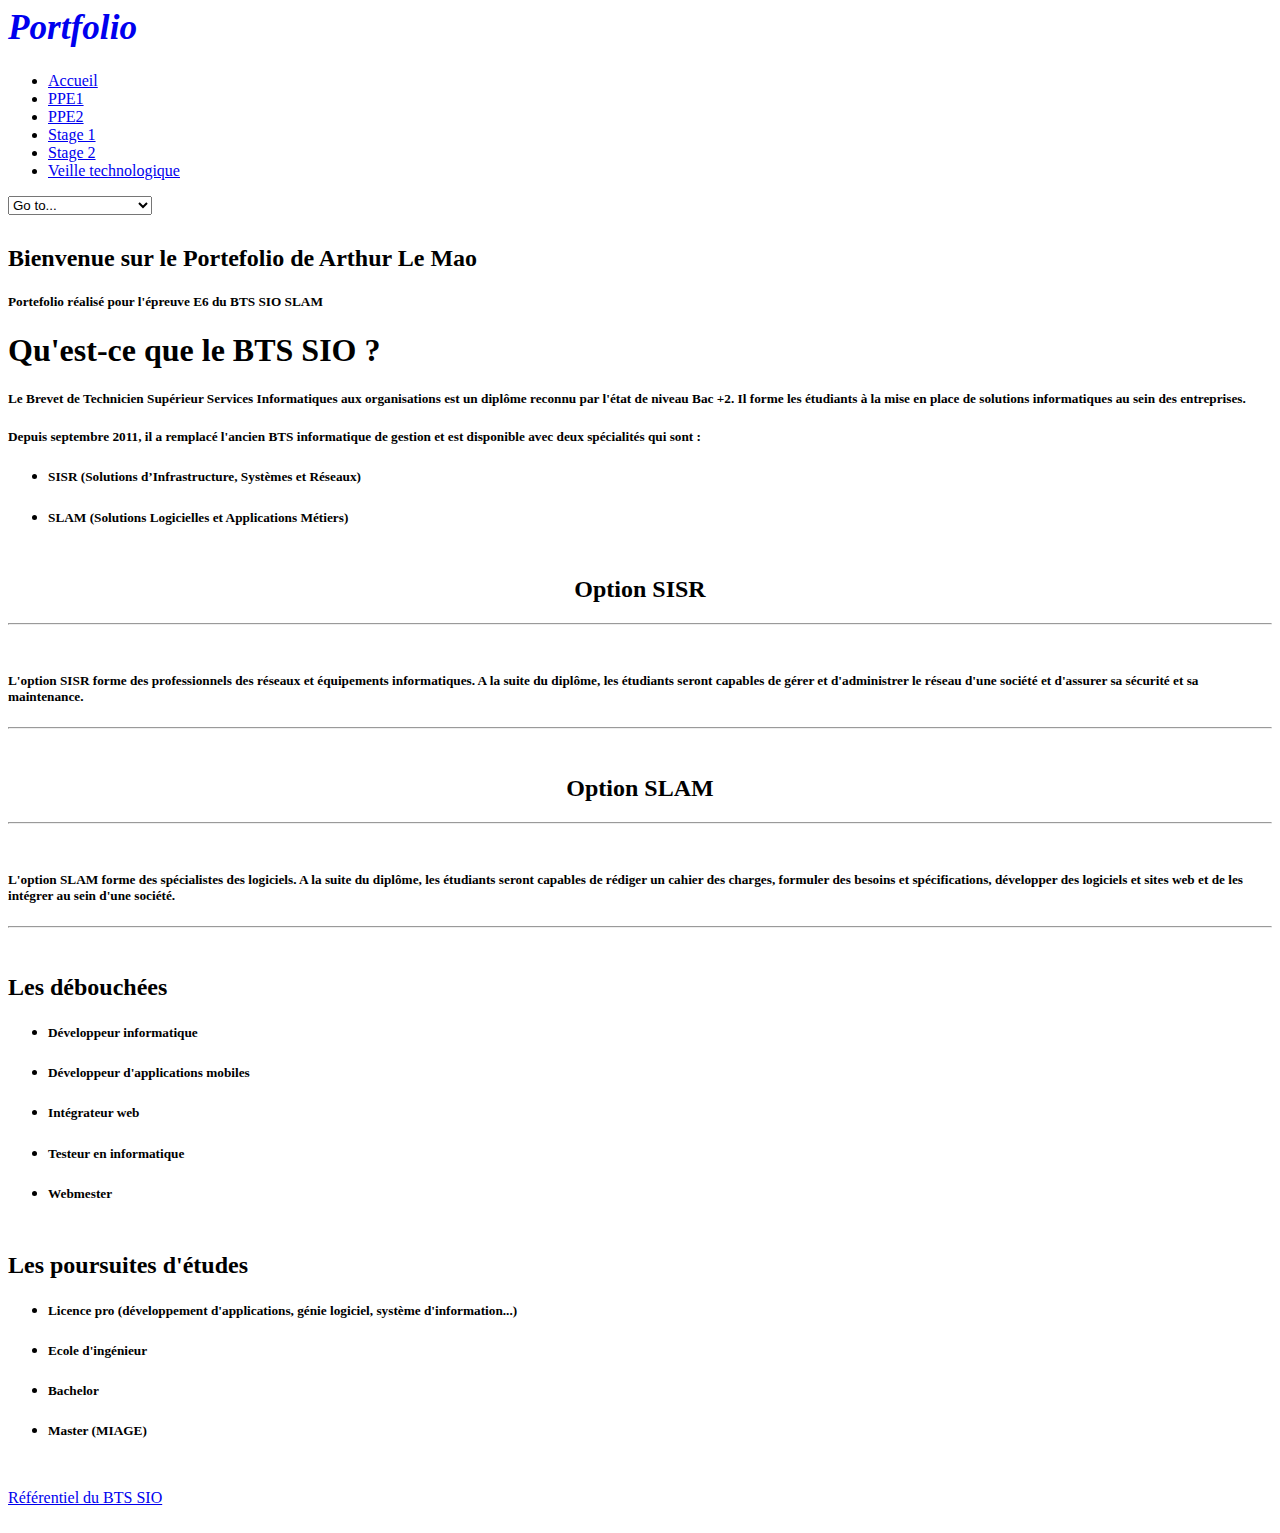
==== index.html @ 7d9f1acf "Update index.html" ====
<html lang="fr"><head>
  <meta charset="utf-8">
  <title>Portfolio Arthur Le Mao - BTS SIO SLAM - 2019/2020</title>
  <meta name="viewport" content="width=device-width, initial-scale=1.0">
  <meta name="description" content="">
  <meta name="author" content="">
  <!-- styles -->
  <link href="bootstrap.css" rel="stylesheet">
  <link href="bootstrap_resp.css" rel="stylesheet">
  <link href="prettyPhoto.css" rel="stylesheet">
  <link href="prettify.css" rel="stylesheet">
  <link href="flexslider.css" rel="stylesheet">
  <link href="style.css" rel="stylesheet">
  <link href="default.css" rel="stylesheet">
  <link href="https://fonts.googleapis.com/css?family=Droid+Serif:400,600,400italic|Open+Sans:400,600,700" rel="stylesheet">

  <!-- fav and touch icons -->
  <link rel="shortcut icon" href="assets/ico/favicon.ico">
  <link rel="apple-touch-icon-precomposed" sizes="144x144" href="assets/ico/apple-touch-icon-144-precomposed.png">
  <link rel="apple-touch-icon-precomposed" sizes="114x114" href="assets/ico/apple-touch-icon-114-precomposed.png">
  <link rel="apple-touch-icon-precomposed" sizes="72x72" href="assets/ico/apple-touch-icon-72-precomposed.png">
  <link rel="apple-touch-icon-precomposed" href="assets/ico/apple-touch-icon-57-precomposed.png">

  <!-- =======================================================
    Theme Name: Lumia
    Theme URL: https://bootstrapmade.com/lumia-bootstrap-business-template/
    Author: BootstrapMade.com
    Author URL: https://bootstrapmade.com
  ======================================================= -->
</head>


<body>
  <div id="wrapper">
    <header>
      <!-- Navbar
    ================================================== -->
      <div class="navbar navbar-static-top">
        <div class="navbar-inner">
          <div class="container">
            <!-- logo -->
            <div class="logo">
            <a style="text-decoration : none;" href="?page=Home"><h1 style="font-style : italic ; font-weight : 900 ; font-size: 220% ;">Portfolio</h1></a>
              <!--<a href="index.html"><img src="assets/img/logo.png" alt="" /></a>-->
            </div>
            <!-- end logo -->

            <!-- top menu -->
            <div class="navigation">
              <nav>
                <ul class="nav topnav">
                  <li class="active">                    <a href="index.html"><i class="icon-home"></i>Accueil </a>
                  </li>
                  <li>                    <a href="PPE1.html"><i class="icon-book"></i>PPE1</a>
                  </li>
                  <li>                    <a href="PPE2.index"><i class="icon-leaf"></i>PPE2</a>
                  </li>
                  <li>                    <a href="Stage1.index"><i class="icon-briefcase"></i>Stage 1</a>
                  </li>
                  <li>                    <a href="Stage2.index"><i class="icon-cog"></i>Stage 2</a>
                  </li>
                  <li>                    <a href="VeilleTechnologique.index"><i class="icon-envelope-alt"></i>Veille technologique</a>
                  </li>
                </ul>
              <select><option selected="selected" value="">Go to...</option><option value="?page=Home "> Accueil </option><option value="?page=Dossier E6"> Dossier E6</option><option value="?page=Projets"> Projets</option><option value="?page=Veille Technologique"> Veille Technologique</option><option value="?page=Curriculum Vitae"> Curriculum Vitae</option><option value="?page=Contact"> Contact</option></select></nav>
            </div>
            <!-- end menu -->

          </div>
        </div>
      </div>
    </header>
    <section id="intro">    
    <div style="margin-bottom : 30px;"></div>
    <section id="maincontent">
        <div class="container">   
            <div class="row">
                <div class="span12">
                    <h2>Bienvenue sur le Portefolio de Arthur Le Mao</h2>
                    <h5></i> Portefolio réalisé pour l'épreuve E6 du BTS SIO SLAM</h5>
                </div>
            </div>
            <div style="margin-bottom : 50px;">
                <h1><a style="text-decoration : none;">Qu'est-ce que le BTS SIO ?</a></h1>
                <h5>Le Brevet de Technicien Supérieur Services Informatiques aux organisations est un diplôme reconnu par l'état de niveau Bac +2. Il forme les étudiants à la mise en place de solutions informatiques au sein des entreprises.</h5>
                <h5>Depuis septembre 2011, il a remplacé l'ancien BTS informatique de gestion et est disponible avec deux spécialités qui sont :</h5>
                <ul>
                    <li><h5>SISR (Solutions d’Infrastructure, Systèmes et Réseaux)</h5></li>
                    <li><h5>SLAM (Solutions Logicielles et Applications Métiers)</h5></li>
                </ul>
            </div>



            <article class="blog-post">
                <div class="row">
                    <div class="span6">
                        <div class="priceBox">
                            <h2 class="light" style="text-align : center;"><a style="text-decoration : none;">Option SISR</a></h2>
                            <hr>
                            <br>
                            <span><h5>L'option SISR forme des professionnels des réseaux et équipements informatiques. A la suite du diplôme, les étudiants seront capables de gérer et d'administrer le réseau d'une
                                société et d'assurer sa sécurité et sa maintenance.</h5></span>
                            <hr>
                            <br>
                        </div>
                    </div>
                    <div class="span6">
                        <div class="priceBox">
                            <h2 class="light" style="text-align : center;"><a style="text-decoration : none;">Option SLAM</a></h2>
                            <hr>
                            <br>
                            <span><h5>L'option SLAM forme des spécialistes des logiciels. A la suite du diplôme, les étudiants seront capables de rédiger un cahier des charges, formuler des besoins et spécifications,
                                développer des logiciels et sites web et de les intégrer au sein d'une société.</h5></span>
                            <hr>
                            <br>
                        </div>
                    </div>
                </div>
            </article>




            
            <div style="margin-bottom : 50px;">
                <h2><a style="text-decoration : none;">Les débouchées</a></h2>
                <ul>
                    <li><h5>Développeur informatique</h5></li>
                    <li><h5>Développeur d'applications mobiles</h5></li>
                    <li><h5>Intégrateur web</h5></li>
                    <li><h5>Testeur en informatique</h5></li>
                    <li><h5>Webmester</h5></li>
                </ul>
            </div>
            <div style="margin-bottom : 50px;">
                <h2><a style="text-decoration : none;">Les poursuites d'études</a></h2>
                <ul>
                    <li><h5>Licence pro (développement d'applications, génie logiciel, système d'information...)</h5></li>
                    <li><h5>Ecole d'ingénieur</h5></li>
                    <li><h5>Bachelor</h5></li>
                    <li><h5>Master (MIAGE)</h5></li>
                </ul>
            </div>
            <div style="margin-bottom : 2%;">
                <a href="files/Référenciel_BTS_SIO.pdf" target="_blank" class="btn btn-inverse e_tada"><i class="icon-file-alt"></i> Référentiel du BTS SIO</a>
            </div>

        </div>
    </section>
    </section></div>

 

</body></html>
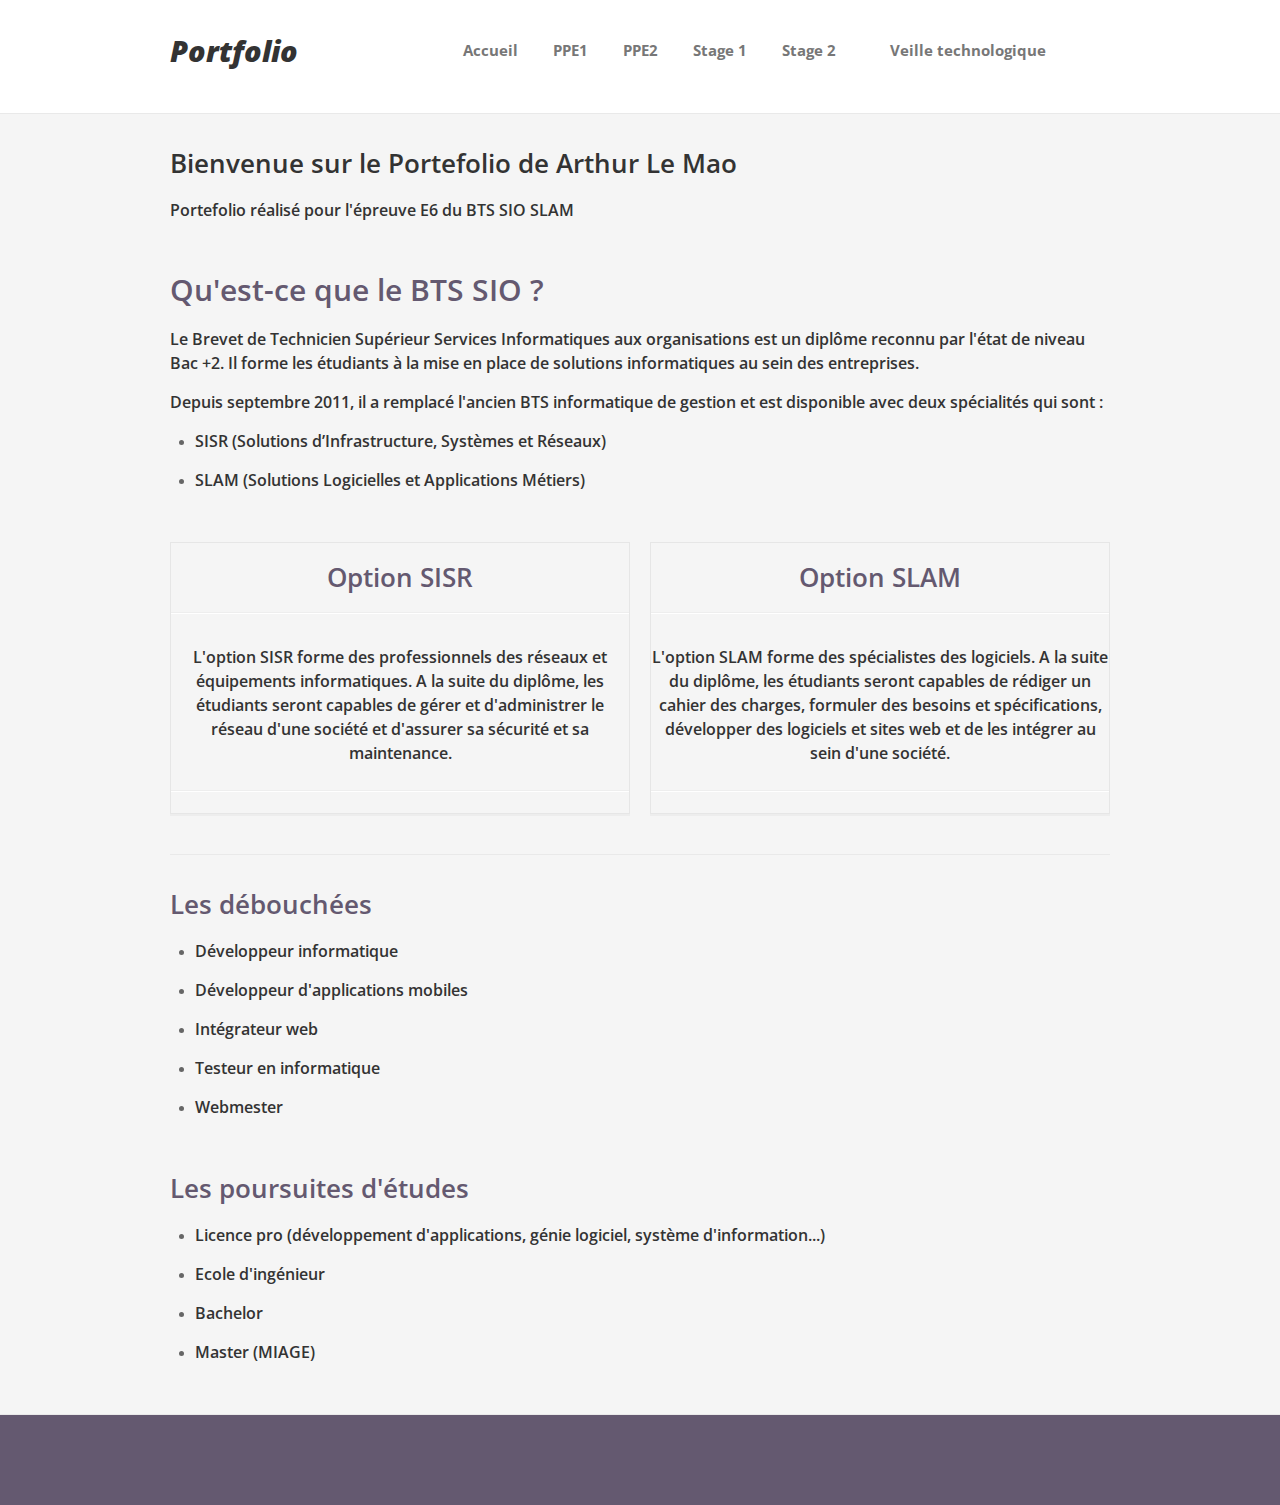
==== commit 92fb8063: "Add files via upload" ====
--- a/index.html
+++ b/index.html
@@ -49,17 +49,17 @@
             <div class="navigation">
               <nav>
                 <ul class="nav topnav">
-                  <li class="active">                    <a href="index.html"><i class="icon-home"></i>Accueil </a>
+                  <li class="active">                    <a href="index.html"></i>Accueil </a>
                   </li>
-                  <li>                    <a href="PPE1.html"><i class="icon-book"></i>PPE1</a>
+                  <li>                    <a href="PPE1.html"></i>PPE1</a>
                   </li>
-                  <li>                    <a href="PPE2.index"><i class="icon-leaf"></i>PPE2</a>
+                  <li>                    <a href="PPE2.html"></i>PPE2</a>
                   </li>
-                  <li>                    <a href="Stage1.index"><i class="icon-briefcase"></i>Stage 1</a>
+                  <li>                    <a href="Stage_1.html"></i>Stage 1</a>
                   </li>
-                  <li>                    <a href="Stage2.index"><i class="icon-cog"></i>Stage 2</a>
+                  <li>                    <a href="Stage_2.html"></i>Stage 2</a>
                   </li>
-                  <li>                    <a href="VeilleTechnologique.index"><i class="icon-envelope-alt"></i>Veille technologique</a>
+                  <li>                    <a href="Veille_Technologique.html"><i class="icon-envelope-alt"></i>Veille technologique</a>
                   </li>
                 </ul>
               <select><option selected="selected" value="">Go to...</option><option value="?page=Home "> Accueil </option><option value="?page=Dossier E6"> Dossier E6</option><option value="?page=Projets"> Projets</option><option value="?page=Veille Technologique"> Veille Technologique</option><option value="?page=Curriculum Vitae"> Curriculum Vitae</option><option value="?page=Contact"> Contact</option></select></nav>
@@ -142,14 +142,36 @@
                     <li><h5>Master (MIAGE)</h5></li>
                 </ul>
             </div>
-            <div style="margin-bottom : 2%;">
-                <a href="files/Référenciel_BTS_SIO.pdf" target="_blank" class="btn btn-inverse e_tada"><i class="icon-file-alt"></i> Référentiel du BTS SIO</a>
-            </div>
 
         </div>
     </section>
     </section></div>
 
- 
+<!-- Footer
+ ================================================== -->
+ <footer class="footer">
+   
+  </footer>
 
-</body></html>
+</div>
+
+
+<!-- end wrapper -->
+<a href="#" class="scrollup" style="display: none;"><i class="icon-chevron-up icon-square icon-48 active"></i></a>
+
+<script src="assets/js/jquery.js"></script>
+<script src="assets/js/raphael-min.js"></script>
+<script src="assets/js/jquery.easing.1.3.js"></script>
+<script src="assets/js/bootstrap.js"></script>
+<script src="assets/js/google-code-prettify/prettify.js"></script>
+<script src="assets/js/jquery.elastislide.js"></script>
+<script src="assets/js/jquery.prettyPhoto.js"></script>
+<script src="assets/js/jquery.flexslider.js"></script>
+<script src="assets/js/jquery-hover-effect.js"></script>
+<script src="assets/js/animate.js"></script>
+
+<!-- Template Custom JavaScript File -->
+<script src="assets/js/custom.js"></script>
+
+
+</body></html>--- a/style.css
+++ b/style.css
@@ -0,0 +1,2497 @@
+/*
+  Theme Name: Lumia
+  Theme URL: https://bootstrapmade.com/lumia-bootstrap-business-template/
+  Author: BootstrapMade.com
+  Author URL: https://bootstrapmade.com
+*/
+
+@import url('font-awesome.css');
+/* ==== overwrite bootstrap standard ==== */
+@import url('overwrite.css');
+@import url('animate.css');
+
+/* ====================================== */
+
+.clear { clear:both; }
+.video-container,.map-container,.embed-container { position:relative; margin:0 0 15px 0;	padding-bottom:51%; padding-top:30px; height:0; overflow:hidden; border:none; }
+.video-container iframe,
+.map-container iframe,
+.map-container object,
+.map-container embed,
+.embed-container iframe,
+.embed-container object,
+.embed-container embed,
+.video-container object,
+.video-container embed 					{ position:absolute; top:0; left:0; width:100%; height:100%; }
+iframe {
+	border:none;
+}
+.row {
+	margin-bottom:30px;
+}
+
+.left {
+	float:left;
+}
+img.left {
+	float:left;
+	margin:0 10px 10px 0;
+}
+
+a i:hover {
+	text-decoration:none;
+}
+
+/* Wrapper for boxed template
+#wrapper {
+	width:1000px;
+	margin:0 auto;
+	padding:0;
+	background:#fff;
+	box-shadow: 0 1px 4px rgba(0,0,0,.2);
+	-webkit-box-shadow: 0 1px 4px rgba(0,0,0,.2);
+	-moz-box-shadow: 0 1px 4px rgba(0,0,0,.2);
+	-o-box-shadow: 0 1px 4px rgba(0,0,0,.2);
+}
+*/
+
+/* custom template style */
+.well {
+	overflow:hidden;
+}
+
+
+.well.well-primary {
+	background: #009cea;
+	color:#fff;
+}
+.well.well-success {
+	background: #7cbb00;
+	color:#fff;
+}
+.well.well-warning {
+	background: #bcab37;
+	color:#fff;
+}
+.well.well-danger {
+	background: #ec4f13;
+	color:#fff;
+}
+
+
+
+
+/* home */
+.masthead h2 {
+  font-size: 40px;
+  line-height: 1;
+  letter-spacing: -2px;
+}
+
+.features i.left {
+	margin-right:10px;
+}
+
+
+.features h4 {
+	margin-top:2px;
+}
+
+
+/* ===== header ===== */
+
+/* logo */
+header .navbar .logo {
+	float:left;
+  padding: 0;
+  margin-left:0;
+}
+
+/* navigation */
+header .navbar {
+	padding:30px 0 25px;
+}
+
+.navbar .nav {
+	margin:0;
+}
+
+.navbar ul li {
+	margin-right:5px;
+}
+
+.navbar ul li li {
+	margin-right:0;
+}
+
+.navbar .nav li a:hover {
+	background:#181818;
+	color:#fff;
+  -webkit-border-radius: 2px;
+     -moz-border-radius: 2px;
+          border-radius: 2px;
+}
+
+.navbar .nav li.active a,.navbar .nav li.active a:hover {
+	
+  -webkit-border-radius: 2px;
+     -moz-border-radius: 2px;
+          border-radius: 2px;
+}
+.navbar .nav li.active ul li a {
+	background:#fff;
+}
+
+.navbar .nav li ul li a {
+	color:#ddd;
+	font-weight:normal;
+}
+
+.navbar .nav li.active ul li a {
+	color:#ddd;
+	font-weight:normal;
+}
+.navbar .nav li.active ul li a:hover,.navbar .nav li ul li a:hover {
+	color:#9F62CF;
+	font-weight:600;
+}
+.navbar ul.topnav {
+	margin-left: 150px;
+}
+
+.navbar .nav > li > a {
+  float: none;
+  font-size:15px;
+
+  color: #777777;
+  text-decoration: none;
+  text-shadow: none;
+  font-weight:700;
+}
+.navbar .nav > li.dropdown > a {
+  padding: 5px 5px 5px 10px;
+}
+
+
+
+header .topnav .dropdown-submenu > .dropdown-menu {
+  top: 0;
+  left: 100%;
+  margin-top: 6px;
+  margin-left: -1px;
+  -webkit-border-radius: 0;
+     -moz-border-radius: 0;
+          border-radius: 0;
+}
+
+header ul.topnav li ul.dropdown-menu  {
+	margin-top:35px;
+}
+
+header ul.topnav li ul.dropdown-menu ul  {
+	margin-top:0;
+}
+
+.dropdown-menu {
+  border: none;
+  *border-right-width: 0;
+  *border-bottom-width: 0;
+  -webkit-border-radius: 0;
+     -moz-border-radius: 0;
+          border-radius: 0;
+  -webkit-box-shadow: none;
+     -moz-box-shadow: none;
+          box-shadow: none;
+  -webkit-background-clip: none;
+     -moz-background-clip: none;
+          background-clip: none;
+}
+
+
+.dropdown-menu .sub-menu {left:100%;position:absolute;top:0;visibility:hidden;margin-top:-1px;}
+.dropdown-menu li:hover .sub-menu {visibility:visible;}
+
+
+header .navbar .navigation ul li .dropdown-menu,header .navbar .navigation ul li .dropdown-menu li  a{
+  border: none;
+  background:#222;
+}
+
+.navbar .nav li ul.dropdown-menu li a:hover, .navbar .nav li.active ul.dropdown-menu li a:hover  {
+	background: rgba(0,0,0,0.25);
+
+}
+
+header .navbar .navigation ul li .dropdown-menu li  a:hover {
+  -webkit-border-radius: 0;
+     -moz-border-radius: 0;
+          border-radius: 0;
+}
+
+.dropdown-menu li:hover .sub-menu {visibility:visible;}
+.dropdown-menu .sub-menu {left:100%;position:absolute;visibility:hidden;margin-top:-1px;}
+.dropdown-menu li:hover .sub-menu {visibility:visible;}
+
+ul.topnav  .dropdown-menu .sub-menu {
+	margin-left:1px;
+}
+
+ul.topnav .dropdown-menu {
+  padding: 0 0;
+  margin: 0 0 0;
+}
+
+ul.topnav .dropdown-menu li {
+	padding:0;
+	border-bottom:1px dotted #3a3a3a;
+}
+
+ul.topnav .dropdown-menu li > a {
+	color:#ddd;
+  padding: 10px 20px;
+  line-height: 1.6em;
+}
+
+.dropdown-menu .dropdown i {
+	position:absolute;
+	right:0;
+	margin-top:3px;
+	padding-left:20px;
+}
+
+
+nav select {
+	display:none;
+}
+
+/* -------------------------------------------------- */
+/* Sliders
+/* -------------------------------------------------- */
+
+/* iview slider */
+.iview-slider {
+	display: block;
+	margin: 0px auto;
+}
+
+#iview {
+	display: block;
+	width: 100%;
+	min-width: 300px;
+	position: relative;
+	overflow: hidden;
+}
+
+#iview .iviewSlider {
+	display: block;
+	width:1600px;
+	height: 450px;
+	overflow: hidden;
+	border-radius: 0;
+}
+
+
+
+#iview div.iview-directionNav {
+	position: absolute;
+	top: 47%;
+	left: 0px;
+	z-index: 9;
+	width: 100%;
+}
+
+#iview div.iview-directionNav a {
+	display: block;
+	cursor: pointer;
+	position: absolute;
+	width: 27px;
+	height: 27px;
+	background-image: url(../img/iview/bg_direction_nav.png);
+	text-indent: -9999px;
+	-webkit-transition: left 0.3s ease-in-out;
+	-webkit-transition-property: left,right;
+	-moz-transition: left 0.3s ease-in-out;
+	-moz-transition-property: left,right;
+	-o-transition: left 0.3s ease-in-out;
+	-o-transition-property: left,right;
+	-ms-transition: left 0.3s ease-in-out;
+	-ms-transition-property: left,right;
+	transition: left 0.3s ease-in-out;
+	transition-property: left,right;
+}
+
+#iview div.iview-directionNav a.iview-nextNav {
+	right: -27px;
+	background-position: 27px 0px;
+}
+
+#iview div.iview-directionNav a.iview-prevNav {
+	left: -27px;
+	background-position: 0px 0px
+}
+
+#iview.iview-hover div.iview-directionNav a.iview-nextNav {
+	right: 20px;
+}
+
+#iview.iview-hover div.iview-directionNav a.iview-prevNav {
+	left: 20px;
+}
+
+.iview-caption {
+	background: rgba(0,0,0,0.7);
+	color: #fff;
+	font-size:16px;
+	border-radius: 2px;
+	border-color:none;
+	padding: 10px 15px;
+	text-shadow: #000 1px 1px 0px;
+}
+
+
+.iview-caption h2,.iview-caption h3,.iview-caption h4, .iview-caption h5 {
+	color:#fefefe;
+	text-shadow:none;
+	margin-bottom:0;
+}
+
+.iview-caption.image {
+	background:none;
+	border-radius: 0;
+	border:0;
+	padding:0;
+}
+
+.iview-caption.image img{
+	max-width:100%;
+	height:auto;
+}
+
+.iview-caption.video {
+	background:none;
+	border-radius: 0;
+	border:0;
+	padding:0;
+}
+
+
+.iview-caption.video iframe {
+	width:500px;
+	height:325px;
+}
+
+
+.iview-caption.caption-dark {
+	text-shadow: none;
+}
+
+.iview-caption.caption-white {
+	background: #fff;
+	color: #222;
+	text-shadow: none;
+}
+
+.iview-caption.caption-theme {
+	color: #fff;
+	text-shadow: none;
+}
+
+
+#iview-preloader {
+	border: #666 1px solid;
+	width: 150px
+}
+
+#iview-preloader div {
+	background: #666;
+}
+
+#iview-timer {
+	display: none;
+}
+
+
+/* flexslider home */
+#mainslider.flexslider {
+	margin:30px 0 0;
+}
+
+/* ================ */
+
+/* main content */
+
+#maincontent {
+	z-index:1000;
+	margin-top:0px;
+}
+
+/* intro */
+
+section#intro{
+	background:#f5f5f5;
+	padding:0;
+	margin:0;
+	border-bottom:1px solid #e9e9e9;
+	border-top:1px solid #e9e9e9;
+}
+
+.line {
+	background:url(../img/line.jpg) top repeat-x;
+	height:10px;
+}
+
+section#bottom {
+	width: 100%;
+	margin: 0 auto;
+	margin-top:20px;
+	padding: 0;
+	padding-top:30px;
+}
+
+section#subintro {
+	width: 100%;
+	color: #fff;
+	height:auto;
+	margin: 0 auto;
+	padding: 0;
+	margin-bottom:30px;
+}
+
+/* divider */
+.solid_line {
+  padding:0;
+  margin:20px 0 20px 0;
+  width:100%;
+  height:1px;
+  border-top: 1px solid #eeeeee;
+}
+
+.dotted_line {
+  padding:0;
+  margin:20px 0 20px 0;
+  width:100%;
+  height:1px;
+  border-bottom: 1px dotted #eeeeee;
+}
+
+
+
+/* -------------------------------------------------- */
+/* Additional typography
+/* -------------------------------------------------- */
+
+p.lead {
+	font-size:12px;
+	font-style:italic;
+	font-family: 'Droid Serif', Georgia, Arial, sans-serif;
+}
+
+/* ==== Heading style === */
+.rheading { margin-bottom: 24px; }
+
+.rheading {
+	position: relative;
+	border-bottom: #e9e9e9 1px solid;
+	padding-bottom: 9px;
+}
+.rheading span {
+	position: absolute;
+	width: 50px;
+	height: 1px;
+	bottom: -1px;
+	left: 0;
+}
+
+footer .heading {
+	width:100%;
+	margin:0 0 20px 0;
+	padding:0;
+}
+
+
+footer .heading h5 {
+	border-bottom:1px solid #333;
+	padding-bottom:11px;
+	margin:0;
+}
+
+
+
+.widget .heading span{
+	border-width:5px;
+	padding:0 15px 25px 20px;
+	float:right;
+}
+
+
+/* scroll to top */
+.scrollup{
+    position:fixed;
+	width:48px;
+	height:48px;
+    bottom:20px;
+    right:20px;
+}
+
+a.scrollup {
+	outline:0;
+}
+
+a.scrollup:hover,a.scrollup:active,a.scrollup:focus {
+	opacity:1;
+	text-decoration:none;
+}
+a.scrollup i:hover {
+	text-decoration:none;
+}
+
+
+
+/* -------------------------------------------------- */
+/* Elements
+/* -------------------------------------------------- */
+
+/* box */
+.box {
+  -webkit-border-radius: 2px;
+     -moz-border-radius: 2px;
+          border-radius: 2px;
+	border:1px solid #e9e9e9;
+	background:#fcfcfc;
+	padding:20px;
+}
+
+/* testimonial */
+.testimonial span.author {
+	font-weight:700;
+}
+
+
+
+/* call action */
+.call-action {
+  -webkit-border-radius: 2px;
+     -moz-border-radius: 2px;
+          border-radius: 2px;
+	background:#f8f8f8;
+	border:1px solid #e9e9e9;
+	border-left:none;
+	padding: 30px 20px 20px 20px;
+	margin-bottom:0;
+	overflow:hidden;
+}
+
+.call-action .text {
+	float:left;
+}
+
+.call-action .text h2 {
+	font-weight:700;
+	margin-bottom:10px;
+}
+
+.call-action .cta {
+	float:right;
+}
+
+.tagline_text {
+	padding:0;
+}
+
+/* home recent works - jcarousel */
+.carousel {position:relative;margin:0;}
+.carousel-wrapper{
+    overflow:hidden;
+	margin:0;
+
+}
+.carousel-wrapper ul {display:none;}
+.carousel-wrapper ul li{
+    max-width:220px;
+	padding:0;
+	height:auto;
+    float:left;
+    display:block;
+	margin:0;
+}
+
+
+
+
+.btleft .es-nav{
+    position: absolute;
+    top: -60px;
+    right: 0;
+}
+
+.bttop .es-nav{
+    position: absolute;
+    top: -39px;
+    right: 0px;
+}
+
+.es-nav span{
+    float: left;
+    width: 17px;
+    height: 17px;
+    display: block;
+    top: 1px;
+    right: 0;
+
+}
+
+
+.es-nav i {
+	margin-right:0;
+}
+
+
+
+.latest-work article{margin-bottom: 30px;}
+.latest-work article img{display: block;}
+.latest-work article h4{margin-bottom: 0;}
+.latest-work article:nth-last-child(-n+4){margin-bottom: 0 !important;}
+
+
+/* --------------------------------------------------*/
+/* Widgets
+/* -------------------------------------------------- */
+/* Flickr Photo */
+.widget .flickr-badge {
+	width:100%;
+}
+.widget .flickr-badge img { margin: 0; }
+
+footer .widget .flickr-badge {
+    width: 100%;
+}
+footer .widget .flickr-badge img {
+	margin: 0 2px 5px 0;
+}
+
+.flickr-badge img {
+    width: 65px;
+    height: 60px;
+    float: left;
+	border:2px solid #555;
+}
+
+
+/* -------------------------------------------------- */
+/* latest blog post
+/* -------------------------------------------------- */
+
+
+.home-posts .entry-meta {
+		float: left;
+		font-style: italic;
+		letter-spacing: -0.5px;
+		line-height: 1.3;
+		text-align: center;
+		width: 48px;
+}
+
+.home-posts .entry-meta a {
+			display: block;
+			font-style: normal;
+}
+
+.entry-meta a:hover {
+	text-decoration:none;
+}
+
+.home-posts .post-format { margin: 0; }
+
+.home-posts .date {
+			display: block;
+			margin: 8px 0 0;
+		}
+
+.home-posts .entry-body .title {
+			font-size: 14px;
+			font-weight: 400;
+
+		}
+
+.home-posts  .entry-body {
+		margin: 15px 0 0 68px;
+	}
+.entry-body a:hover {
+	text-decoration:none;
+}
+
+.home-posts  .post-video,.home-posts  .post-image, .home-posts  .post-audio, .home-posts .post-slider { margin-bottom: 15px; }
+
+.touch-device .post-carousel .entry-audio { margin-top: -8px; }
+
+
+
+/* -------------------------------------------------- */
+/* Portfolio
+/* -------------------------------------------------- */
+
+.flexslider {
+	margin-bottom:20px;
+}
+
+ul.filter {
+	list-style:none;
+	margin-left:0;
+}
+
+ul.filter li {
+	float:left;
+	margin-right:10px;
+}
+
+ul.filter li.active a{
+	text-shadow:none;
+	color:#fff;
+	background: #1b1b1b;
+}
+
+.portfolio-area{
+	float: left;
+	width:100%;
+	margin:0;
+	padding:0;
+}
+
+.portfolio-area li{
+	float: left;
+	list-style:none;
+	margin:0 0 20px 0;
+	padding:0;
+}
+
+.portfolio-area li div {
+	margin-bottom:10px;
+}
+
+.portfolio-area li h4{
+	margin-top:10px;
+}
+
+
+.portfolio-area .portfolio-desc, .portfolio-desc {
+	margin-top:10px;
+}
+.col{
+	width: 230px;
+	margin:0 15px 0 15px;
+}
+
+
+.portfolio-area .thumbnail .caption,
+.portfolio-home .thumbnail .caption{
+	background: #f5f5f5;
+}
+
+.portfolio-area .thumbnail,
+.portfolio-home .thumbnail {
+  display: block;
+  padding:0;
+  border:none;
+}
+
+.portfolio-area .thumbnail h4,
+.portfolio-home .thumbnail h4{
+	margin:0;
+	color:#fff;
+	padding:5px 10px 0 10px;
+}
+
+
+.portfolio-area .image-wrapp,
+.portfolio-home .image-wrapp{
+	position:relative;
+	padding:0;
+	overflow:hidden;
+	border:nonw;
+}
+
+.portfolio-area .image-wrapp img,
+.portfolio-home .image-wrapp img{
+	margin:0;
+	padding:0;
+}
+
+.portfolio-area .thumbnail .caption,
+.portfolio-home .thumbnail .caption{
+	padding:15px 10px 15px 10px;
+	margin:0;
+	text-align:center;
+	color:#333333;
+}
+
+.portfolio-area .thumbnail .caption p,
+.portfolio-home .thumbnail .caption p{
+	padding:0;
+	margin:0;
+}
+
+.portfolio-area .thumbnail .meta,
+.portfolio-home .thumbnail .meta{
+	background:#f8f8f8;
+	border-top:1px solid #fff;
+	border-bottom:1px solid #fff;
+	padding:10px 10px 10px 10px;
+	margin:0;
+	text-align:left;
+}
+
+.portfolio-area .thumbnail .meta  span,
+.portfolio-home .thumbnail .meta span{
+	margin:0 10px 0 0;
+}
+
+.portfolio-area .thumbnail .meta  span a,
+.portfolio-home .thumbnail .meta span a{
+	color:#737373;
+}
+
+/* Portolio Hover */
+
+.da-thumbs li  {
+	overflow: hidden;
+	display: block;
+	position: relative;
+	margin:0;
+	padding:0;
+}
+
+.da-thumbs li  img {
+	width:100%;
+	display: block;
+	position: relative;
+	overflow: hidden;
+}
+
+.da-thumbs li  article {
+	position: absolute;
+	background: rgba(0,0,0,0.7);
+	text-shadow:none;
+	text-align:center;
+	width: 100%;
+	height: 100%;
+	margin:0;
+	font-size:14px;
+	color:#fff;
+	font-weight:700;
+	display:block;
+	padding-top:25%;
+}
+
+
+
+
+.da-thumbs li  article.da-animate {
+	-webkit-transition: all 0.2s ease;
+	-moz-transition: all 0.2s ease-in-out;
+	-o-transition: all 0.2s ease-in-out;
+	-ms-transition: all 0.2s ease-in-out;
+	transition: all 0.2s ease-in-out;
+}
+
+.da-thumbs li  article a:hover {
+	text-decoration:none;
+}
+
+/* === Initial state classes === */
+.da-slideFromTop {
+	left: 0px;
+	top: -200%;
+}
+.da-slideFromBottom {
+	left: 0px;
+	top: 100%;
+}
+.da-slideFromLeft {
+	top: 0px;
+	left: -102%;
+}
+.da-slideFromRight {
+	top: 0px;
+	right: -102%;
+}
+/* === Final state classes === */
+
+.da-slideTop {
+	top: 0px;
+}
+.da-slideLeft {
+	left: 0px;
+}
+
+.da-thumbs li  article p{
+	margin-bottom:5px;
+}
+
+.da-thumbs li  article a{
+	display:inline-block;
+}
+
+
+
+
+ul.project-detail{
+	list-style:none;
+	margin:0;
+	padding:0;
+}
+
+ul.project-detail li{
+	list-style:none;
+	border-bottom:1px dotted #e5e5e5;
+	padding-bottom:10px;
+	margin-bottom:15px;
+}
+
+ul.project-detail li label{
+	display:inline;
+	color:#494949;
+	font-weight:bold;
+}
+
+
+
+
+/* accordion */
+.accordion-inner {
+  padding: 20px 15px;
+}
+
+
+/* pagination */
+
+.pagination {
+	margin-top:0;
+}
+
+.pagination ul li a {
+	color:#666;
+}
+
+.pagination ul li a:hover {
+	color:#fff;
+}
+
+.pagination ul li.active a {
+	background:#444;
+	color:#fff;
+	border:1px solid #444;
+}
+
+/* Blog */
+
+aside{
+	background:#fcfcfc;
+	padding:20px 15px 0 15px;
+	margin: 0 0 30px 0;
+  border: 1px solid #e6e6e6;
+  -webkit-box-shadow: 0 2px 0 rgba(0,0,0,0.03);
+  -moz-box-shadow: 0 2px 0 rgba(0,0,0,0.03);
+  box-shadow: 0 2px 0 rgba(0,0,0,0.03);
+  -webkit-box-sizing: border-box;
+  -moz-box-sizing: border-box;
+  box-sizing: border-box;
+}
+
+aside .widget{
+	margin-bottom:30px;
+}
+
+
+aside .widget ul {
+	list-style:none;
+	margin-left:0;
+}
+
+aside .widget ul li {
+	border-bottom:1px dotted #efefef;
+	margin:15px 0 0 0;
+	padding-bottom:5px;
+}
+
+aside .widget h4{
+	border-bottom:1px solid #e5e5e5;
+	padding-bottom:10px;
+	margin-bottom:15px;
+}
+
+/* categories */
+aside .widget ul.cat {
+	list-style:none;
+	margin-left:0;
+}
+aside .widget ul.cat li {
+	padding-left:24px;
+  background-image: url("../img/glyphicons-halflings.png");
+  background-repeat: no-repeat;
+	background-position: -456px -69px;
+}
+aside .widget ul.cat li a {
+	color:#444;
+}
+aside .widget ul.cat li a:hover {
+	text-decoration:none;
+}
+
+/* recent posts */
+
+aside .widget ul.recent-posts li {
+	overflow:hidden;
+	display:inline-block;
+
+}
+
+aside .widget ul.recent-posts li a{
+	color:#444;
+	text-align:left;
+	font-weight:600;
+
+}
+
+aside .widget ul.recent-posts li a:hover {
+	text-decoration:none;
+}
+
+aside .widget ul.recent-posts li span.date {
+	float:left;
+	font-size:11px;
+	margin-top:10px;
+
+}
+
+aside .widget ul.recent-posts li span.comment {
+	float:left;
+	margin-left:20px;
+	font-size:11px;
+	margin-top:10px;
+}
+
+/* tags */
+aside .widget ul.tags li {
+	display:inline;
+	border:none;
+}
+
+aside .widget ul.tags li a {
+	margin-bottom:10px;
+	border:none;
+	color:#fff;
+}
+
+#comment span{
+	font-size:11px;
+	font-style:italic;
+	color:#999999;
+}
+
+article.blog-post{
+	padding-bottom:10px;
+	margin-bottom:30px;
+	border-bottom:1px solid #e9e9e9;
+}
+
+article.blog-post .video-container {
+	margin-bottom:20px;
+}
+
+article .heading {
+	float:left;
+	width:100%;
+	margin-bottom:25px;
+}
+
+article .heading h4{
+	float:left;
+	margin-bottom:0;
+	font-size:24px;
+}
+
+
+article.blog-post .post-heading h3 a {
+	color:#333;
+}
+article.blog-post .post-heading h3 a:hover {
+	text-decoration:none;
+}
+
+article  span.comment{
+	float:right;
+	margin-top:5px;
+}
+
+article button.btn{
+	margin-bottom:10px;
+}
+
+article.blog-post img{
+	margin-bottom:20px;
+}
+
+article.blog-post img:hover{
+  /* IE 8 */
+  -ms-filter: "progid:DXImageTransform.Microsoft.Alpha(Opacity=80)";
+
+  /* IE 5-7 */
+  filter: alpha(opacity=80);
+
+  /* Netscape */
+  -moz-opacity: 0.7;
+
+  /* Safari 1.x */
+  -khtml-opacity: 0.7;
+
+  /* Good browsers */
+  opacity: 0.7;
+}
+
+article.blog-post img.thumbnail{
+	margin-bottom:0;
+}
+
+
+/* ====== post format ================ */
+
+.post-quote blockquote {
+	font-size:18px;
+	line-height:1.6em;
+	font-family:Georgia, Arial, sans-serif;
+	font-style:italic;
+}
+
+
+/* last post article */
+article.last-post {
+	color:#fff;
+	margin-bottom:20px;
+}
+
+article.last-post .content {
+	padding:20px;
+}
+article.last-post .content a {
+	color:#fff;
+	font-weight:bold;
+}
+article.last-post h4 {
+
+}
+
+article.last-post iframe{
+	width:100%;
+	height:150px;
+	border:none;
+	margin-bottom:0;
+}
+
+.tooltip-demo a{
+	display: block;
+}
+
+ul.time-post {
+	background:#fff;
+}
+
+ul.time-post{
+	float:left;
+	list-style:none;
+	width:60px;
+	padding:10px 0 10px 0;
+	margin:0 20px 20px 0;
+	text-align:center;
+	color: #222;
+}
+
+ul.time-post li{
+	list-style:none;
+	margin:0;
+	padding:0;
+}
+
+ul.time-post li.date{
+	font-size:28px;
+	line-height:24px;
+	padding:10px 0 0 0;
+}
+
+ul.time-post li.year{
+	padding:0 0 10px 0;
+	border-bottom:1px solid #fff;
+	text-shadow: none;
+}
+
+ul.post-meta{
+	float:left;
+	width:100%;
+	list-style:none;
+	padding:0 0 5px 0;
+	border-bottom:1px dotted #e6e6e6;
+	margin:0 0 15px 0;
+}
+
+ul.post-meta li{
+	float:left;
+	list-style:none;
+	margin:0;
+	margin:0 10px 0 10px;
+	font-size:11px;
+
+}
+
+ul.post-meta li a{
+	color:#737373;
+}
+
+ul.post-meta li i{
+	float:left;
+	margin-top:4px;
+}
+
+ul.post-meta li span{
+	float:left;
+	margin-left:5px;
+}
+
+
+
+.media,
+.media .media {
+  margin-top: 20px;
+
+}
+
+.media-list .media{
+	margin-top:30px;
+	border-bottom:1px dotted #eee;
+	padding-bottom:10px;
+
+}
+
+.media-list .media .media-body a.reply {
+	float:right;
+
+}
+
+.media-list .media .media{
+	border:none;
+	border-top:1px dotted #eee;
+	padding-top:20px;
+}
+
+
+.media-body .media-heading a{
+	color:#494949;
+}
+
+.media .pull-left {
+  margin-right: 15px;
+}
+
+.media .pull-right {
+  margin-left: 15px;
+}
+
+.comment-post{
+	margin-top:30px;
+}
+
+.comment-form{
+	margin:15px 0 30px 0;
+}
+
+.contactForm {
+	margin:0 0 30px 0;
+}
+
+.comment-form  label, .contactForm label{
+	margin-bottom:10px;
+	font-size:13px;
+	font-weight:bold;
+}
+
+.comment-form input, .contactForm input{
+	margin-bottom:20px;
+	font-size:13px;
+	font-family:'Open Sans', Arial, sans-serif;
+}
+
+.comment-form textarea, .contactForm textarea{
+	margin-bottom:25px;
+	font-size:13px;
+	font-family:'Open Sans', Arial, sans-serif;
+ }
+
+
+ .validation {
+   color: red;
+   display:none;
+   margin: 0 0 20px;
+   font-weight:400;
+   font-size:13px;
+ }
+
+ #sendmessage {
+   color: green;
+   border:1px solid green;
+   display:none;
+   text-align:center;
+   padding:15px;
+   font-weight:600;
+   margin-bottom:15px;
+ }
+
+ #errormessage {
+   color: red;
+   display:none;
+   border:1px solid red;
+   text-align:center;
+   padding:15px;
+   font-weight:600;
+   margin-bottom:15px;
+ }
+
+ #sendmessage.show, #errormessage.show, .show {
+ 	display:block;
+ }
+
+
+ /* Google Map */
+ #google-map {
+   height: 300px;
+   margin-bottom: 20px;
+ }
+
+
+/* 404 */
+
+.error-bg{
+	background: #f5f5f5;
+}
+
+.error-wrapper{
+	width:60%;
+	margin:80px auto;
+	padding:8px;
+	background:#f5f5f5;
+}
+
+.error-body{
+	padding:20px;
+	text-align:center;
+	color:#fff;
+}
+
+.error-body h1{
+	font-size:172px;
+	line-height:160px;
+	padding:15px 0 20px 0;
+	margin-bottom:30px;
+}
+
+.error-body h3{
+	text-transform:none;
+}
+
+.error-footer{
+	margin-top:30px;
+	text-align:right;
+	background:#f5f5f5;
+}
+
+/* social links icon */
+
+.widget .social-links {
+	list-style:none;
+}
+
+.widget .social-links li  {
+	padding:0;
+	border:none;
+	float:none;
+	display:inline;
+}
+
+.social-links li a:hover {
+	text-decoration:none;
+}
+
+/* ============ font awesome icons ===================== */
+
+ul.the-icons {
+	list-style:none;
+	margin-left:0;
+}
+
+[class^="icon-"],
+[class*=" icon-"] {
+    float:none;
+
+}
+
+.icon-square,
+.icon-rounded,
+.icon-plain,
+.icon-circled {
+    margin: 10px 10px 10px 0;
+    display: inline-block !important;
+    text-align: center !important;
+    color: #fff;
+    width: 18px;
+    height: 18px;
+	padding:3px;
+    font-size: 12px;
+    line-height: 18px;
+    text-shadow:none;
+    cursor: pointer;
+}
+
+.icon-rounded  {
+    background-color: #444;
+    border-radius: 4px;
+    -moz-border-radius: 4px;
+    -webkit-border-radius: 4px;
+}
+
+.icon-circled {
+    background-color: #444;
+    border-radius: 10px;
+    -moz-border-radius: 10px;
+    -webkit-border-radius: 10px;
+}
+.icon-square {
+    background-color: #444;
+}
+.icon-plain {
+    width: 48px;
+    height: 48px;
+    font-size: 47px;
+    line-height: 50px;
+    color: #444;
+    text-shadow: 1px 1px 1px #FFF;
+}
+
+.icon-plain:hover { color: #777; }
+
+/* circled radius */
+.icon-circled {
+    border-radius: 24px;
+    -moz-border-radius: 24px;
+    -webkit-border-radius: 24px;
+}
+.icon-64.icon-circled {
+    border-radius: 32px;
+    -moz-border-radius: 32px;
+    -webkit-border-radius: 32px;
+}
+.icon-128.icon-circled {
+    border-radius: 64px;
+    -moz-border-radius: 64px;
+    -webkit-border-radius: 64px;
+}
+
+.icon-light {
+    background-color: #F5F5F5;
+    color: #444;
+    text-shadow: 1px 1px 1px #fff;
+    box-shadow: inset 0 0 15px rgba(0,0,0,0.2);
+    -moz-box-shadow: inset 0 0 15px rgba(0,0,0,0.2);
+    -webkit-box-shadow: inset 0 0 15px rgba(0,0,0,0.2);
+}
+
+
+.icon-rounded:hover,
+.icon-circled:hover {
+    color: #fff;
+    text-shadow: none;
+    box-shadow: 0 0 0 rgba(0,0,0,0.2);
+    -moz-box-shadow: 0 0 0 rgba(0,0,0,0.2);
+    -webkit-box-shadow: 0 0 0 rgba(0,0,0,0.2);
+}
+
+.demoicon [class^="icon-"],
+.demoicon [class*=" icon-"],
+[class^="icon-"].left,
+[class*=" icon-"].left {
+    float:left;
+}
+[class^="icon-"].active:hover,
+[class*=" icon-"].active:hover {
+    background-color: rgba(0, 0, 0, 0.75);
+}
+[class^="icon-"],
+[class*=" icon-"] {
+  margin-top: 1px;
+  margin-right: .3em;
+}
+
+/* custom size */
+.icon-32 {
+    width: 24px;
+    height: 24px;
+	padding:4px;
+    font-size: 16px;
+    line-height: 24px;
+}
+.icon-48 {
+    width: 32px;
+    height: 32px;
+	padding:9 7 3 7;
+    font-size: 28px;
+    line-height: 30px;
+}
+
+.icon-64 {
+    width: 40px;
+    height: 40px;
+	padding:12px;
+    font-size: 30px;
+    line-height: 40px;
+}
+.icon-128 {
+    width: 56px;
+    height: 56px;
+	padding:36px;
+    font-size: 54px;
+    line-height: 60px;
+}
+
+
+/***********************************************/
+
+/* twitter */
+.twitter ul{
+	margin-left:0;
+	list-style:none;
+}
+
+.twitter  img{
+    float: left;
+    margin-right: 15px;
+}
+.twitter span.tweet_time{
+    display: block;
+    padding-bottom: 5px;
+
+}
+.twitter li{
+    border-bottom: 1px dashed #efefef;
+    padding-bottom: 20px;
+    margin-bottom: 20px;
+    list-style: none;
+}
+.twitter li:last-child{border: none;}
+
+
+/* Subhead (other pages)
+------------------------- */
+.subhead {
+  text-align: left;
+  margin:0 0 20px 0;
+  padding:35px 0 10px 0
+}
+.subhead h3 {
+  color:#fff;
+  margin:0;
+  padding:0;
+}
+.subhead p {
+	padding:0;
+  margin:0;
+}
+.subhead .navbar {
+  display: none;
+}
+
+.subhead .form-search {
+	float:right;
+	margin:15px 0 0 0;
+	padding:0;
+}
+
+/* accordion */
+
+.accordion-heading {
+	background:#f8f8f8;
+}
+
+.accordion-heading a {
+	outline:none;
+	font-weight:bold;
+	color:#444;
+}
+.accordion-heading a:hover {
+	text-decoration:none;
+}
+.accordion-heading {
+  	border-bottom: 0;
+}
+
+.accordion-heading .accordion-toggle {
+  	display: block;
+  	padding: 8px 15px;
+	text-decoration: none;
+}
+
+.accordion-heading .accordion-toggle i {
+  	margin-right: 10px;
+}
+
+.accordion-heading .active{
+	background:#fff;
+}
+
+
+.accordion-toggle {
+  	cursor: pointer;
+}
+
+.accordion-inner {
+  	padding: 9px 15px;
+  	border-top: 1px solid #eee;
+}
+
+/* toggleable tabs */
+ul.nav-tabs { margin: 0 !important; border: none; }
+.nav-tabs > li > a {
+	border-color: #e9e9e9;
+	border-radius: 0;
+	font-size: 13px;
+	color: #353535;
+	padding: 6px 14px 5px;
+	outline: none;
+}
+.nav-tabs > li.active > a {
+	font-weight: 700;
+	border-color: #e9e9e9;
+	border-bottom-color: #fff;
+}
+.nav-tabs > li > a:hover, .nav-tabs > li.active > a:hover { border-color: #e9e9e9; background: none; }
+.nav-tabs > li.active > a:hover { border-bottom-color: #fff; }
+.tab-content { border: #e9e9e9 1px solid; padding: 18px 15px 0; }
+
+.tabs-top .nav-tabs > li > a:hover,
+.tabs-top .nav-tabs > li.active > a:hover,
+.tabs-top .nav-tabs > li.active > a,
+.tabs-top .nav-tabs > li > a { border-top-width: 2px; }
+
+
+
+.tabbable { margin-bottom: 18px; }
+.tabs-left > .nav-tabs { border: none; }
+.tabbable.tabs-left .nav-tabs li {
+	margin-bottom: 11px;
+	border-radius: 0;
+	-moz-box-shadow: 1px 1px 0 #e3e3e3;
+	-webkit-box-shadow: 0 1px 1px #e3e3e3;
+	box-shadow: 1px 1px 1px 0 #ececec;
+}
+.tabbable.tabs-left .nav-tabs a {
+	font-weight: bold;
+	font-size: 14px;
+	padding: 16px 31px 17px 15px;
+	border-radius: 0;
+	border-left: #d5d5d5 3px solid;
+}
+.tabbable.tabs-left .nav-tabs .active a, .tabbable.tabs-left .nav-tabs a:hover {
+	border-top-color: #d5d5d5;
+	border-bottom-color: #d5d5d5;
+	border-left-color: #ff6801;
+	border-right-color: #fff;
+}
+.tabbable.tabs-left .nav-tabs a span {
+	color: #ff6801;
+	font-weight: normal;
+	padding-right: 6px;
+	float: left;
+	line-height: 15px;
+}
+
+.tabbable .section-title {
+	font-size: 28px;
+	line-height: 28px;
+	border: none;
+	margin: 0 0 7px;
+}
+.tabbable .thumbnail { margin: 9px auto 16px; }
+.tabs-left .tab-content { padding: 18px 33px 20px; }
+
+/* breadcrumb */
+#subintro .breadcrumb {
+	margin:30px 0 0;
+	background:none;
+}
+
+#subintro ul.breadcrumb li {
+	margin-bottom:0;
+	padding-bottom:0;
+	color:#fff;
+	font-style:italic;
+}
+
+#subintro ul.breadcrumb li a {
+	color:#fff;
+}
+
+#subintro ul.breadcrumb li a:hover {
+	color:#ddd;
+}
+
+#subintro ul.breadcrumb li a:hover {
+	text-decoration:none;
+  -webkit-transition: all 1s ease-in-out;
+  -moz-transition: all 1s ease-in-out;
+  -o-transition: all 1s ease-in-out;
+  transition: all 1s ease-in-out;
+}
+.breadcrumb > li {
+
+}
+
+.breadcrumb.custom {
+  padding: 8px 0px;
+  margin: 0 0 20px ;
+  list-style: none;
+  background-color: #fff;
+  border:none;
+  border-bottom: 1px solid #e3e3e3;
+}
+
+.breadcrumb > li {
+  display: inline-block;
+  *display: inline;
+  line-height:1.6em;
+  *zoom: 1;
+}
+
+.breadcrumb > li > .divider {
+  padding: 0 5px;
+  color: #ccc;
+}
+
+
+/* search form on inner pages */
+#subintro .search {
+	margin:30px 0 0;
+	padding:0;
+	float:right;
+}
+
+#subintro .search input {
+	border:none;
+	font-size:13px;
+	font-family:'Open Sans', Arial, sans-serif;
+}
+
+#subintro .search button {
+	border:none;
+	font-size:13px;
+	font-family:'Open Sans', Arial, sans-serif;
+	background:#353535;
+	color:#fff;
+	text-shadow:none;
+}
+
+/* demo buttons page */
+.demo a.btn {
+	margin:0 10px 10px 0;
+}
+
+/* 404 */
+
+h2.error {
+	font-size:78px;
+}
+
+/* pricing box */
+
+.priceBox {
+  border: 1px solid #e6e6e6;
+  -webkit-box-shadow: 0 2px 0 rgba(0,0,0,0.03);
+  -moz-box-shadow: 0 2px 0 rgba(0,0,0,0.03);
+  box-shadow: 0 2px 0 rgba(0,0,0,0.03);
+  -webkit-box-sizing: border-box;
+  -moz-box-sizing: border-box;
+  box-sizing: border-box;
+  width: 100%;
+  min-height: 70px;
+  display: block;
+  float: left;
+  margin-right: -1px;
+  text-align: center;
+}
+.priceBox hr {
+  margin: 0;
+}
+.priceBox span {
+  display: block;
+  padding: 10px 0;
+}
+.priceBox .emphasis {
+  font-size: 30px;
+  color: #333;
+  background: #fcfcfc;
+  padding-top: 16px;
+}
+.priceBox .emphasis em {
+  font-style: italic;
+  color: #808080;
+  font-size: 11px;
+  display: block;
+}
+.priceBox .light {
+  margin: 0;
+  padding: 15px 0;
+  color: #333;
+}
+.priceBox .btn {
+  margin: 10px 0;
+}
+.priceBox .emphasis-2 {
+  background: #fcfcfc;
+}
+.priceBox.special {
+  margin-top: -10px;
+}
+.priceBox.special .emphasis {
+  color: #fff;
+}
+.priceBox.special .emphasis em {
+  color: #fff;
+  color: rgba(255,255,255,0.7);
+}
+.priceBox.special .light {
+  padding: 20px 0;
+}
+.priceBox.special .btn {
+  margin: 15px 0;
+}
+.priceBox.item3 {
+  width: 100%;
+}
+
+/* list */
+	ul.list, ol.list						{ margin:0 0 20px 0;padding:0; }
+	ul.list 							{ list-style:none outside; }
+	ol.list 							{ padding:0 0 0 15px; }
+    ol.alpha-upper li				{ list-style:upper-alpha; }
+	ol.alpha-lower li				{ list-style:lower-alpha; }
+	ol.decimal li					{ list-style:decimal; }
+	ol.roman li					{ list-style:upper-roman; }
+	ul.diamond li					{ padding:0 0 0 15px; background:transparent url('../img/list/diamond.png') no-repeat 0 6px; }
+	ul.arrow li					{ padding:0 0 0 20px; background:transparent url('../img/list/arrow.png') no-repeat 0 6px; }
+	ul.check li					{ padding:0 0 0 18px; background:transparent url('../img/list/check.png') no-repeat 0 6px; }
+	ul.circle li					{ padding:0 0 0 15px; background:transparent url('../img/list/circle.png') no-repeat 0 8px; }
+    ul.list ul, ul.list ol, ol.list ol, ol.list ul 		{ margin:4px 0 5px 30px; font-size:90%;  }
+	ul.list ul li, ul ol li,	ol.list ol li, ol.list ul li 	 { margin-bottom:6px; }
+	ul.list li , ul.list li							{ line-height:21px; margin: 0 0 12px 5px; }
+	ul.list li p 							{ line-height:21px; }
+	ol.alpha-upper li	 a, ol.alpha-lower li	a, ol.decimal li	a, ol.roman li a, ul.diamond li	a, ul.arrow li a, ul.check li a, ul.circle li a{ color:#3c4249;}
+
+/* blockquote */
+
+blockquote p {
+	line-height:1.6em;
+	font-size:16px;
+	color:#898989;
+	font-family: 'Droid Serif', Georgia, Arial, sans-serif;
+	font-style:italic;
+}
+
+/* -------------------------------------------------- */
+/* Footer
+/* -------------------------------------------------- */
+
+footer {
+	padding-top:90px;
+	color:#7e7e7e;
+}
+
+footer.footer {
+	background:#645970;
+}
+
+footer h1, footer h2, footer h3, footer h4, footer h5, footer h6 {
+	color:#e8e8e8;
+}
+
+footer .block-a {
+	background:#645970;
+}
+
+footer .verybottom {
+	padding-top:30px;
+	background:#111;
+}
+
+footer ul.regular li a, footer .nav-list li.nav-header {
+	text-shadow:none;
+	color:#b8b8b8;
+}
+
+footer ul.regular,footer ul.nav {
+	margin-left:0;
+	list-style:none;
+}
+
+footer ul.regular li {
+	background-attachment: scroll;
+	background: url(../img/list/white-arrow.png) no-repeat 0 5px;
+	padding-left:15px;
+	margin-top:5px;
+	margin-left:0;
+}
+
+footer ul.regular li a:hover {
+	text-decoration:none;
+}
+
+footer .nav-list.regular > li > a {
+	padding: 0;
+ 	margin-left:0;
+}
+
+
+footer .nav-list li.divider {
+	text-shadow:none;
+  *width: 100%;
+  height: 1px;
+  margin: 9px 1px;
+  *margin: -5px 0 5px;
+  overflow: hidden;
+  background-color: #222;
+  border-bottom: none;
+}
+
+
+footer .twitter li{
+    border-bottom: 1px dashed #2d2d2d;
+    padding-bottom: 20px;
+    margin-bottom: 20px;
+    list-style: none;
+}
+
+ul.social {
+	list-style:none;
+	margin-left:0;
+}
+
+ul.social li {
+	display:inline;
+}
+
+
+/* misc */
+.center {
+	text-align: center;
+}
+
+/* img */
+img.icon {
+	margin-bottom:10px;
+}
+
+img.max-img {
+	max-width:100%;
+	height:auto;
+}
+
+/* effects */
+.rotate:hover {
+  /* IE 8 */
+  -ms-filter: "progid:DXImageTransform.Microsoft.Alpha(Opacity=80)";
+
+  /* IE 5-7 */
+  filter: alpha(opacity=80);
+
+  /* Netscape */
+  -moz-opacity: 0.7;
+
+  /* Safari 1.x */
+  -khtml-opacity: 0.7;
+
+  /* Good browsers */
+  opacity: 0.7;
+}
+
+/* -------------------------------------------------- */
+/* 10 predefined template colors
+/* -------------------------------------------------- */
+.color-box {
+	width:100%;
+}
+.color-box p {
+	margin:0;
+	padding:20px 0;
+	text-align:center;
+	color:#fff;
+	font-weight:700;
+}
+.color-box.default p.first {
+  background: #5F4575;
+}
+.color-box.default p.sec {
+  background: #2980b9;
+}
+
+
+.color-box.red p.first {
+  background: #bf383a;
+}
+.color-box.red p.sec {
+  background: #8a2a2b;
+}
+
+.color-box.yellow p.first {
+  background: #f8ae35;
+}
+.color-box.yellow p.sec {
+  background: #e19f32;
+}
+
+.color-box.green p.first {
+  background: #15c177;
+}
+.color-box.green p.sec {
+  background: #05a15e;
+}
+
+.color-box.orange p.first {
+  background: #e95b21;
+}
+.color-box.orange p.sec {
+  background: #c24c1c;
+}
+
+.color-box.cyan p.first {
+  background: #1baab9;
+}
+.color-box.cyan p.sec {
+  background: #158b97;
+}
+
+.color-box.grey p.first {
+  background: #8993a0;
+}
+.color-box.grey p.sec {
+  background: #666e78;
+}
+
+.color-box.purple p.first {
+  background: #9b218e;
+}
+.color-box.purple p.sec {
+  background: #691760;
+}
+
+
+/* -------------------------------------------------- */
+/* Position, alignment
+/* -------------------------------------------------- */
+
+.divcenter {
+	text-align:center;
+}
+
+.centered {
+	text-align:center;
+}
+
+.alignleft{
+	float:left;
+}
+
+.alignright{
+	float:right;
+}
+
+.aligncenter{
+	text-align:center;
+}
+
+img.alignleft{
+	margin:5px 15px 15px 0;
+}
+
+img.alignright{
+	margin:5px 0 15px 15px;
+}
+
+.aligncenter img{
+	margin-bottom:20px;
+}
+
+.absolute{
+	position:absolute;
+}
+
+.relative{
+	position:relative;
+}
+
+.max-iframe{
+	width:100%;
+	height:350px;
+}
+
+.video{
+	width:100%;
+	height:350px;
+	border:none;
+}
+
+/*margin top */
+
+.spacer-10 {
+	margin-top:-10px;
+}
+
+.spacer0 {
+	margin-top:0;
+}
+
+.spacer5 {
+	margin-top:5px;
+}
+
+.spacer10 {
+	margin-top:10px;
+}
+
+.spacer15 {
+	margin-top:15px;
+}
+
+.spacer20 {
+	margin-top:20px;
+}
+
+.spacer25 {
+	margin-top:25px;
+}
+
+.spacer30 {
+	margin-top:30px;
+}
+
+.spacer35 {
+	margin-top:35px;
+}
+
+.spacer40 {
+	margin-top:40px;
+}
+
+.spacer50 {
+	margin-top:50px;
+}
+
+/*margin bottom*/
+
+.botspacer-10 {
+	margin-bottom:-10px;
+}
+
+.botspacer-20 {
+	margin-bottom:-20px;
+}
+
+.botspacer0 {
+	margin-bottom:0px;
+}
+.botspacer5 {
+	margin-bottom:5px;
+}
+
+.botspacer10 {
+	margin-bottom:10px;
+}
+
+.botspacer-10 {
+	margin-bottom:-10px;
+}
+
+.botspacer10 {
+	margin-bottom:10px;
+}
+
+.botspacer15 {
+	margin-bottom:15px;
+}
+
+.botspacer20 {
+	margin-bottom:20px;
+}
+.botspacer30 {
+	margin-bottom:30px;
+}
+.botspacer40 {
+	margin-bottom:40px;
+}
+.botspacer50 {
+	margin-bottom:50px;
+}
+/* padding */
+.padding30 {
+	padding-top:30px;
+}
+.botpadding20 {
+	padding-bottom:20px;
+}
+
+/*margin left & right */
+.marginleft20 {
+	margin-left:20px;
+}
+
+.marginleft30 {
+	margin-left:30px;
+}
+
+.marginright20 {
+	margin-right:20px;
+}
+
+.marginright5 {
+	margin-left:5px;
+}
+
+
+
+/*margin vary*/
+.mtopbottom20 {
+	margin:20px 0 20px 0;
+}
+
+.mtopbottom30 {
+	margin:30px 0 30px 0;
+}
+
+.marginlr5 {
+	margin:0 5px 0 5px;
+}
+
+.marginlr10 {
+	margin:0 10px 0 10px;
+}
+
+
+/* ==== media screen queries ==== */
+
+@media (min-width: 768px) and (max-width: 979px) {
+
+
+	.navbar .navbar-inner .container .logo {
+    padding-left: 20px;
+    padding-right: 20px;
+	}
+
+	.navbar .nav {
+		margin:0;
+
+	}
+
+.navbar-fixed-top {
+	margin-bottom:15px;
+}
+
+
+
+section#intro{
+	max-width: 100%;
+	margin: 0 auto;
+	margin-top:0;
+	padding-top:0;
+	margin-bottom:20px;
+}
+
+section#subintro{
+	max-width: 100%;
+	height:auto;
+	margin: 0 auto;
+	margin-top:0;
+	padding-top:0;
+	margin-bottom:20px;
+}
+
+	#sequence .info {
+		width:80%;
+	}
+
+	#sequence .info p {
+		background:#fff;
+		padding:10px;
+	}
+
+
+}
+
+@media (max-width: 767px) {
+
+
+	.navbar .navbar-inner .container .logo {
+    padding-left: 20px;
+    padding-right: 20px;
+	}
+
+
+	section#intro{
+		max-width: 100%;
+		margin: 0 auto;
+		margin-top:0;
+		margin-bottom:20px;
+		padding-top:0;
+	}
+
+	div nav ul {
+		display:none;
+	}
+	nav ul li {
+		display:none;
+	}
+    nav select {
+      display: block;
+	  width:50%;
+	  float:right;
+	  margin-bottom:20px;
+	  color:#111;
+	  margin-top:20px;
+	  margin-right:20px;
+	  line-height:30px;
+  -webkit-border-radius: 4px;
+     -moz-border-radius: 4px;
+          border-radius: 4px;
+		font-size:14px;
+    }
+
+    nav select  a {
+		line-height:1.6em;
+		outline:0;
+    }
+  section#subintro {
+    padding-left: 20px;
+    padding-right: 20px;
+	margin-top:0;
+    margin-left: -20px;
+    margin-right: -20px;
+	}
+
+	#sequence .info p {
+		display:none;
+	}
+
+	#sequence .info a {
+		font-size:12px;
+	}
+
+	.features {
+		margin-bottom:30px;
+	}
+
+	.priceBox {
+		margin-bottom:30px;
+	}
+
+	ul.portfolio-area li {
+		max-width:300px;
+		width:auto;
+		height:auto;
+		margin:0 10px 10px 10px;
+	}
+
+	 .tagline, section#intro {
+		padding-left: 20px;
+		padding-right: 20px;
+		margin-left: -20px;
+		margin-right: -20px;
+	}
+	footer {
+		padding-left: 20px;
+		padding-right: 20px;
+		margin-left: -20px;
+		margin-right: -20px;
+	}
+
+	footer .widget {
+		margin-bottom:20px;
+	}
+
+	.verybottom {
+		padding-left: 20px;
+		padding-right: 20px;
+		margin-left: -20px;
+		margin-right: -20px;
+	}
+
+	.verybottom p {
+		text-align:center;
+	}
+
+	.verybottom p.pull-right {
+		float:none;
+		text-align:center;
+	}
+
+
+
+	.home-posts .span3 {
+		margin-bottom:30px;
+
+	}
+
+
+}
+
+@media (max-width: 480px) {
+
+    nav select {
+      display: inline-block;
+	  width:85%;
+	  float:none;
+	  margin:20px;
+	  color:#111;
+	  line-height:30px;
+  -webkit-border-radius: 4px;
+     -moz-border-radius: 4px;
+          border-radius: 4px;
+		font-size:14px;
+	}
+
+	#sequence {
+		height: 250px;
+	}
+
+	.features {
+		margin-bottom:30px;
+	}
+
+	#sequence .info  {
+		width:100%;
+	}
+
+	#sequence .info p {
+		display:none;
+	}
+
+	#sequence .info a {
+		font-size:12px;
+	}
+
+	.verybottom {
+		padding-left: 20px;
+		padding-right: 20px;
+		margin-left: -20px;
+		margin-right: -20px;
+	}
+
+	.verybottom p {
+		text-align:center;
+	}
+
+	.home-posts .post-image {
+		margin-top:20px;
+	}
+
+}
--- a/default.css
+++ b/default.css
@@ -0,0 +1,306 @@
+::-moz-selection {
+  background: #645970 ;
+  color: #fff;
+  text-shadow: none;
+}
+::selection {
+  background: #645970 ;
+  color: #fff;
+  text-shadow: none;
+}
+
+
+a {
+	color: #645970 ;
+}
+
+a:hover {
+	color:#9867D2;
+}
+
+footer .nav-list li a:hover,footer ul.regular li a:hover  {
+	color:#9867D2;
+}
+
+.btn-link:hover {
+  color: #9867D2;
+}
+
+.btn-theme {
+  background: #645970 ;
+}
+.btn-theme:hover,
+.btn-theme.active,
+.btn-theme.disabled,
+.btn-theme[disabled] {
+  background: #9867D2;
+  *background: #9867D2;
+}
+
+.rheading span {
+  background: #645970 ;
+}
+/* sequence slider */
+
+.info  h2{
+	background: #645970 ;
+}
+
+
+/* iview slider */
+.iview-caption.caption-theme {
+	background: #645970 ;
+}
+
+/* flexslider */
+.flex-caption {
+	border-bottom: 2px solid #645970 ;
+}
+
+/* fontawesome icons */
+.icon-square:hover,
+.icon-rounded:hover,
+.icon-circled:hover {
+    background-color: #645970 ;
+}
+[class^="icon-"].active,
+[class*=" icon-"].active {
+    background-color: #645970 ;
+	border-radius: 30px;
+}
+
+
+[class*=" icon-"].active:hover {
+    background-color: #231E29 ;
+}
+/* header */
+.navbar .nav li.active a {
+	
+}
+.navbar .nav li.active a:hover {
+	
+}
+
+.color {
+	background: #645970 ;
+	color:#fff;
+}
+
+textarea:focus,
+input[type="text"]:focus,
+input[type="password"]:focus,
+input[type="datetime"]:focus,
+input[type="datetime-local"]:focus,
+input[type="date"]:focus,
+input[type="month"]:focus,
+input[type="time"]:focus,
+input[type="week"]:focus,
+input[type="number"]:focus,
+input[type="email"]:focus,
+input[type="url"]:focus,
+input[type="search"]:focus,
+input[type="tel"]:focus,
+input[type="color"]:focus,
+.uneditable-input:focus {
+  border-color: #645970 ;
+  outline: 0;
+  outline: thin dotted \9;
+  /* IE6-9 */
+
+}
+
+/* sequence slider */
+.sequence-nav .next:hover,.sequence-nav .prev:hover {
+	background: #645970 ;
+}
+
+
+/* jcarousel */
+.jcarousel-skin-tango .jcarousel-prev-disabled-horizontal,
+.jcarousel-skin-tango .jcarousel-prev-disabled-horizontal:hover,
+.jcarousel-skin-tango .jcarousel-prev-disabled-horizontal:focus,
+.jcarousel-skin-tango .jcarousel-prev-disabled-horizontal:active {
+	background-color:#645970 ;
+}
+
+/* breadcrumb */
+.breadcrumb {
+
+}
+
+/* call action */
+.call-action {
+	border-left:5px solid #645970 ;
+}
+
+/* box */
+
+.features:hover .box {
+	border-bottom: 2px solid #645970 ;
+}
+
+/* accordion */
+.accordion-heading a:hover {
+	color: #645970 ;
+}
+.accordion-heading .active{
+	color: #645970 ;
+}
+
+/* tab */
+.tabs-top .nav-tabs > li.active > a:hover,
+.tabs-top .nav-tabs > li.active > a { border-top-color: #645970 ; }
+
+/* pricing box */
+.priceBox.special .emphasis {
+  background: #645970 ;
+}
+
+/* tagline */
+.tagline {
+	border-bottom:5px solid #645970 ;
+}
+
+
+
+/* button */
+.btn-link {
+	color: #645970 ;
+}
+
+.nav .dropdown-toggle .caret {
+  margin-top: 6px;
+  border-top-color: #645970 ;
+  border-bottom-color: #645970 ;
+}
+
+
+
+/* tabs */
+.nav-pills > .active > a,
+.nav-pills > .active > a:hover {
+  color: #ffffff;
+  background-color: #645970 ;
+}
+
+/* accordion */
+.accordion-heading a.accordion-toggle:hover {
+	color: #645970 ;
+}
+
+/* label */
+.label-orange,
+.badge-orange {
+  background-color: #645970 ;
+}
+
+
+/* nav */
+.nav-list > .active > a,
+.nav-list > .active > a:hover {
+  background: #645970 ;
+}
+
+
+.nav-pills > .active > a,
+.nav-pills > .active > a:hover {
+  background: #645970 ;
+}
+
+.nav .dropdown-toggle .caret {
+  border-top-color: #645970 ;
+  border-bottom-color: #645970 ;
+}
+
+/* custom progress bar according template skin */
+.progress-orange .bar,
+.progress .bar-orange {
+  background: #645970 ;
+}
+
+.progress-orange.progress-striped .bar,
+.progress-striped .bar-orange {
+  background: #645970 ;
+}
+
+/* pagination */
+
+.pagination ul li a:hover {
+  background: #645970 ;
+  border-color:#645970 ;
+}
+
+
+/* widget */
+aside .widget ul.cat li a:hover {
+	color: #645970 ;
+}
+
+aside .widget ul.tags li a {
+  background: #645970 ;
+}
+
+aside .widget ul.recent-posts li a:hover {
+	color: #645970 ;
+}
+
+/* flickr footer badge */
+
+footer .widget .flickr-badge img:hover {
+	border:2px solid #645970 ;
+}
+
+/* blog */
+
+.post-meta {
+	border-left:2px solid #645970 ;
+}
+
+.entry-body a h5.title:hover {
+	color: #645970 ;
+}
+
+article.blog-post .post-heading h3 a:hover {
+	color:#645970 ;
+}
+
+article.last-post {
+	background: #645970 ;
+}
+
+ul.time-post li.year{
+	border-bottom:1px solid #645970 ;
+}
+
+section#subintro {
+	background: #645970 ;
+	margin-bottom: 70px;
+}
+
+/* footer */
+
+
+
+ /* 404 */
+ 
+
+.error-body{
+	background:#645970 ;
+	padding:20px;
+	text-align:center;
+}
+
+
+/* misc */
+a.thumbnail:hover {
+  border-color: #645970 ;
+}
+
+ul.filter li.active a:hover,.flex-control-nav li a:hover, .flex-control-nav li a.active{
+	background: #645970 ;
+}
+
+.thumbnail h4 a:hover, .thumbnail .meta  span a:hover, ul.recent li h6 a:hover, ul.post-meta li a:hover, .media-body span, .media-body .media-heading a:hover, form label span, article.last-post h5 a:hover{
+	color: #645970 ;
+	text-decoration:none;
+}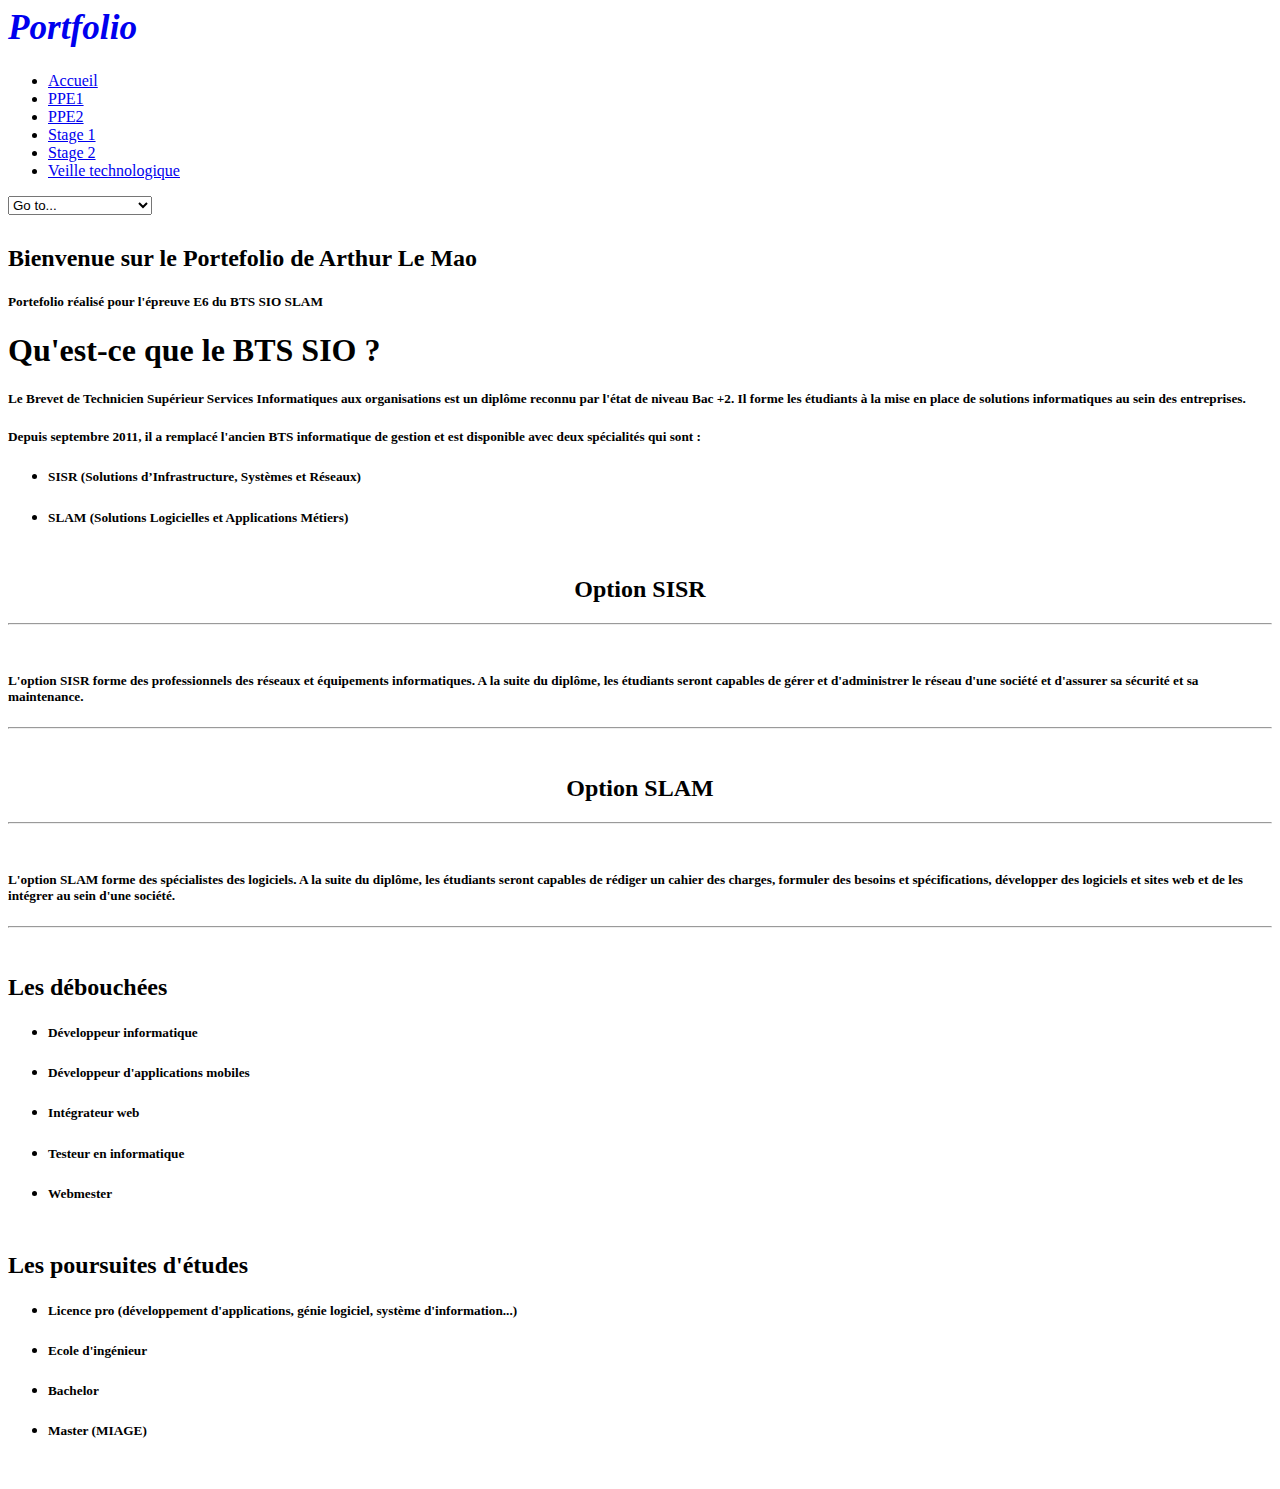
==== commit aa3f143e: "Add files via upload" ====
--- a/index.html
+++ b/index.html
@@ -1,177 +1,155 @@
-<html lang="fr"><head>
-  <meta charset="utf-8">
-  <title>Portfolio Arthur Le Mao - BTS SIO SLAM - 2019/2020</title>
-  <meta name="viewport" content="width=device-width, initial-scale=1.0">
-  <meta name="description" content="">
-  <meta name="author" content="">
-  <!-- styles -->
-  <link href="bootstrap.css" rel="stylesheet">
-  <link href="bootstrap_resp.css" rel="stylesheet">
-  <link href="prettyPhoto.css" rel="stylesheet">
-  <link href="prettify.css" rel="stylesheet">
-  <link href="flexslider.css" rel="stylesheet">
-  <link href="style.css" rel="stylesheet">
-  <link href="default.css" rel="stylesheet">
-  <link href="https://fonts.googleapis.com/css?family=Droid+Serif:400,600,400italic|Open+Sans:400,600,700" rel="stylesheet">
+<html lang="fr">
 
-  <!-- fav and touch icons -->
-  <link rel="shortcut icon" href="assets/ico/favicon.ico">
-  <link rel="apple-touch-icon-precomposed" sizes="144x144" href="assets/ico/apple-touch-icon-144-precomposed.png">
-  <link rel="apple-touch-icon-precomposed" sizes="114x114" href="assets/ico/apple-touch-icon-114-precomposed.png">
-  <link rel="apple-touch-icon-precomposed" sizes="72x72" href="assets/ico/apple-touch-icon-72-precomposed.png">
-  <link rel="apple-touch-icon-precomposed" href="assets/ico/apple-touch-icon-57-precomposed.png">
+	<head>
+	  <meta charset="utf-8">
+	  <title>Arthur Le Mao</title>
+	  <link rel="icon" type="image/png" href="Images/portfolio.png">
+	  <meta name="viewport" content="width=device-width, initial-scale=1.0">
+	  <meta name="description" content="">
+	  <meta name="author" content="">
+	  <!-- styles -->
+	  <link href="Css/bootstrap.css" rel="stylesheet">
+	  <link href="Css/bootstrap_resp.css" rel="stylesheet">
+	  <link href="Css/prettyPhoto.css" rel="stylesheet">
+	  <link href="Css/prettify.css" rel="stylesheet">
+	  <link href="Css/flexslider.css" rel="stylesheet">
+	  <link href="Css/style.css" rel="stylesheet">
+	  <link href="Css/default.css" rel="stylesheet">
+	  <link href="https://fonts.googleapis.com/css?family=Droid+Serif:400,600,400italic|Open+Sans:400,600,700" rel="stylesheet">
 
-  <!-- =======================================================
-    Theme Name: Lumia
-    Theme URL: https://bootstrapmade.com/lumia-bootstrap-business-template/
-    Author: BootstrapMade.com
-    Author URL: https://bootstrapmade.com
-  ======================================================= -->
-</head>
+	  <!-- fav and touch icons -->
+	  <link rel="shortcut icon" href="assets/ico/favicon.ico">
+	  <link rel="apple-touch-icon-precomposed" sizes="144x144" href="assets/ico/apple-touch-icon-144-precomposed.png">
+	  <link rel="apple-touch-icon-precomposed" sizes="114x114" href="assets/ico/apple-touch-icon-114-precomposed.png">
+	  <link rel="apple-touch-icon-precomposed" sizes="72x72" href="assets/ico/apple-touch-icon-72-precomposed.png">
+	  <link rel="apple-touch-icon-precomposed" href="assets/ico/apple-touch-icon-57-precomposed.png">
 
+	</head>
+	
+	<body>
+		<div id="wrapper">
+			<header>
+			  <!-- Navbar================================================== -->
+			  <div class="navbar navbar-static-top">
+				<div class="navbar-inner">
+				  <div class="container">
+					<!-- logo -->
+					<div class="logo">
+					<a style="text-decoration : none;" href="?page=Home"><h1 style="font-style : italic ; font-weight : 900 ; font-size: 220% ;">Portfolio</h1></a>
+					  <!--<a href="index.html"><img src="assets/img/logo.png" alt="" /></a>-->
+					</div>
+					<!-- end logo -->
 
-<body>
-  <div id="wrapper">
-    <header>
-      <!-- Navbar
-    ================================================== -->
-      <div class="navbar navbar-static-top">
-        <div class="navbar-inner">
-          <div class="container">
-            <!-- logo -->
-            <div class="logo">
-            <a style="text-decoration : none;" href="?page=Home"><h1 style="font-style : italic ; font-weight : 900 ; font-size: 220% ;">Portfolio</h1></a>
-              <!--<a href="index.html"><img src="assets/img/logo.png" alt="" /></a>-->
-            </div>
-            <!-- end logo -->
+					<!-- top menu -->
+					<div class="navigation">
+					  <nav>
+						<ul class="nav topnav">
+						  <li>                    
+												  <a href="index.html"></i>Accueil </a>
+						  </li>
+						  <li>                    <a href="Pages/PPE1.php"></i>PPE1</a>
+						  </li>
+						  <li>                    <a href="Pages/PPE2.php"></i>PPE2</a>
+						  </li>
+						  <li>                    <a href="Pages/Stage_1.php"></i>Stage 1</a>
+						  </li>
+						  <li>                    <a href="Pages/Stage_2.php"></i>Stage 2</a>
+						  </li>
+						  <li>                    <a href="Pages/Veille_Technologique.php"><i class="icon-envelope-alt"></i>Veille technologique</a>
+						  </li>
+						</ul>
+					  <select><option selected="selected" value="">Go to...</option><option value="?page=Home "> Accueil </option><option value="?page=Dossier E6"> Dossier E6</option><option value="?page=Projets"> Projets</option><option value="?page=Veille Technologique"> Veille Technologique</option><option value="?page=Curriculum Vitae"> Curriculum Vitae</option><option value="?page=Contact"> Contact</option></select></nav>
+					</div>
+					<!-- end menu -->
 
-            <!-- top menu -->
-            <div class="navigation">
-              <nav>
-                <ul class="nav topnav">
-                  <li class="active">                    <a href="index.html"></i>Accueil </a>
-                  </li>
-                  <li>                    <a href="PPE1.html"></i>PPE1</a>
-                  </li>
-                  <li>                    <a href="PPE2.html"></i>PPE2</a>
-                  </li>
-                  <li>                    <a href="Stage_1.html"></i>Stage 1</a>
-                  </li>
-                  <li>                    <a href="Stage_2.html"></i>Stage 2</a>
-                  </li>
-                  <li>                    <a href="Veille_Technologique.html"><i class="icon-envelope-alt"></i>Veille technologique</a>
-                  </li>
-                </ul>
-              <select><option selected="selected" value="">Go to...</option><option value="?page=Home "> Accueil </option><option value="?page=Dossier E6"> Dossier E6</option><option value="?page=Projets"> Projets</option><option value="?page=Veille Technologique"> Veille Technologique</option><option value="?page=Curriculum Vitae"> Curriculum Vitae</option><option value="?page=Contact"> Contact</option></select></nav>
-            </div>
-            <!-- end menu -->
+				  </div>
+				</div>
+			  </div>
+			</header>
 
-          </div>
-        </div>
-      </div>
-    </header>
-    <section id="intro">    
-    <div style="margin-bottom : 30px;"></div>
-    <section id="maincontent">
-        <div class="container">   
-            <div class="row">
-                <div class="span12">
-                    <h2>Bienvenue sur le Portefolio de Arthur Le Mao</h2>
-                    <h5></i> Portefolio réalisé pour l'épreuve E6 du BTS SIO SLAM</h5>
-                </div>
-            </div>
-            <div style="margin-bottom : 50px;">
-                <h1><a style="text-decoration : none;">Qu'est-ce que le BTS SIO ?</a></h1>
-                <h5>Le Brevet de Technicien Supérieur Services Informatiques aux organisations est un diplôme reconnu par l'état de niveau Bac +2. Il forme les étudiants à la mise en place de solutions informatiques au sein des entreprises.</h5>
-                <h5>Depuis septembre 2011, il a remplacé l'ancien BTS informatique de gestion et est disponible avec deux spécialités qui sont :</h5>
-                <ul>
-                    <li><h5>SISR (Solutions d’Infrastructure, Systèmes et Réseaux)</h5></li>
-                    <li><h5>SLAM (Solutions Logicielles et Applications Métiers)</h5></li>
-                </ul>
-            </div>
+			<section id="intro">    
+				<div style="margin-bottom : 30px;"></div>
+					<section id="maincontent">
+						<div class="container">   
+							<div class="row">
+								<div class="span12">
+									<h2>Bienvenue sur le Portefolio de Arthur Le Mao</h2>
+									<h5></i> Portefolio réalisé pour l'épreuve E6 du BTS SIO SLAM</h5>
+								</div>
+							</div>
+							<div style="margin-bottom : 50px;">
+								<h1><a style="text-decoration : none;">Qu'est-ce que le BTS SIO ?</a></h1>
+								<h5>Le Brevet de Technicien Supérieur Services Informatiques aux organisations est un diplôme reconnu par l'état de niveau Bac +2. Il forme les étudiants à la mise en place de solutions informatiques au sein des entreprises.</h5>
+								<h5>Depuis septembre 2011, il a remplacé l'ancien BTS informatique de gestion et est disponible avec deux spécialités qui sont :</h5>
+								<ul>
+									<li><h5>SISR (Solutions d’Infrastructure, Systèmes et Réseaux)</h5></li>
+									<li><h5>SLAM (Solutions Logicielles et Applications Métiers)</h5></li>
+								</ul>
+							</div>
 
 
 
-            <article class="blog-post">
-                <div class="row">
-                    <div class="span6">
-                        <div class="priceBox">
-                            <h2 class="light" style="text-align : center;"><a style="text-decoration : none;">Option SISR</a></h2>
-                            <hr>
-                            <br>
-                            <span><h5>L'option SISR forme des professionnels des réseaux et équipements informatiques. A la suite du diplôme, les étudiants seront capables de gérer et d'administrer le réseau d'une
-                                société et d'assurer sa sécurité et sa maintenance.</h5></span>
-                            <hr>
-                            <br>
-                        </div>
-                    </div>
-                    <div class="span6">
-                        <div class="priceBox">
-                            <h2 class="light" style="text-align : center;"><a style="text-decoration : none;">Option SLAM</a></h2>
-                            <hr>
-                            <br>
-                            <span><h5>L'option SLAM forme des spécialistes des logiciels. A la suite du diplôme, les étudiants seront capables de rédiger un cahier des charges, formuler des besoins et spécifications,
-                                développer des logiciels et sites web et de les intégrer au sein d'une société.</h5></span>
-                            <hr>
-                            <br>
-                        </div>
-                    </div>
-                </div>
-            </article>
+					<article class="blog-post">
+						<div class="row">
+							<div class="span6">
+								<div class="priceBox">
+									<h2 class="light" style="text-align : center;"><a style="text-decoration : none;">Option SISR</a></h2>
+									<hr>
+									<br>
+									<span><h5>L'option SISR forme des professionnels des réseaux et équipements informatiques. A la suite du diplôme, les étudiants seront capables de gérer et d'administrer le réseau d'une
+										société et d'assurer sa sécurité et sa maintenance.</h5></span>
+									<hr>
+									<br>
+								</div>
+							</div>
+							<div class="span6">
+								<div class="priceBox">
+									<h2 class="light" style="text-align : center;"><a style="text-decoration : none;">Option SLAM</a></h2>
+									<hr>
+									<br>
+									<span><h5>L'option SLAM forme des spécialistes des logiciels. A la suite du diplôme, les étudiants seront capables de rédiger un cahier des charges, formuler des besoins et spécifications,
+										développer des logiciels et sites web et de les intégrer au sein d'une société.</h5></span>
+									<hr>
+									<br>
+								</div>
+							</div>
+						</div>
+					</article>
 
 
 
 
-            
-            <div style="margin-bottom : 50px;">
-                <h2><a style="text-decoration : none;">Les débouchées</a></h2>
-                <ul>
-                    <li><h5>Développeur informatique</h5></li>
-                    <li><h5>Développeur d'applications mobiles</h5></li>
-                    <li><h5>Intégrateur web</h5></li>
-                    <li><h5>Testeur en informatique</h5></li>
-                    <li><h5>Webmester</h5></li>
-                </ul>
-            </div>
-            <div style="margin-bottom : 50px;">
-                <h2><a style="text-decoration : none;">Les poursuites d'études</a></h2>
-                <ul>
-                    <li><h5>Licence pro (développement d'applications, génie logiciel, système d'information...)</h5></li>
-                    <li><h5>Ecole d'ingénieur</h5></li>
-                    <li><h5>Bachelor</h5></li>
-                    <li><h5>Master (MIAGE)</h5></li>
-                </ul>
-            </div>
-
-        </div>
-    </section>
-    </section></div>
-
-<!-- Footer
- ================================================== -->
- <footer class="footer">
-   
-  </footer>
-
-</div>
+					
+					<div style="margin-bottom : 50px;">
+						<h2><a style="text-decoration : none;">Les débouchées</a></h2>
+						<ul>
+							<li><h5>Développeur informatique</h5></li>
+							<li><h5>Développeur d'applications mobiles</h5></li>
+							<li><h5>Intégrateur web</h5></li>
+							<li><h5>Testeur en informatique</h5></li>
+							<li><h5>Webmester</h5></li>
+						</ul>
+					</div>
+					<div style="margin-bottom : 50px;">
+						<h2><a style="text-decoration : none;">Les poursuites d'études</a></h2>
+						<ul>
+							<li><h5>Licence pro (développement d'applications, génie logiciel, système d'information...)</h5></li>
+							<li><h5>Ecole d'ingénieur</h5></li>
+							<li><h5>Bachelor</h5></li>
+							<li><h5>Master (MIAGE)</h5></li>
+						</ul>
+					</div>
+				</div>
+			</section>
+		</section>
+	</div>
 
 
-<!-- end wrapper -->
-<a href="#" class="scrollup" style="display: none;"><i class="icon-chevron-up icon-square icon-48 active"></i></a>
+	<footer class="footer">
+	</footer>
 
-<script src="assets/js/jquery.js"></script>
-<script src="assets/js/raphael-min.js"></script>
-<script src="assets/js/jquery.easing.1.3.js"></script>
-<script src="assets/js/bootstrap.js"></script>
-<script src="assets/js/google-code-prettify/prettify.js"></script>
-<script src="assets/js/jquery.elastislide.js"></script>
-<script src="assets/js/jquery.prettyPhoto.js"></script>
-<script src="assets/js/jquery.flexslider.js"></script>
-<script src="assets/js/jquery-hover-effect.js"></script>
-<script src="assets/js/animate.js"></script>
+	</div>
+	<!-- end wrapper -->
 
-<!-- Template Custom JavaScript File -->
-<script src="assets/js/custom.js"></script>
-
-
-</body></html>+	</body>
+</html>